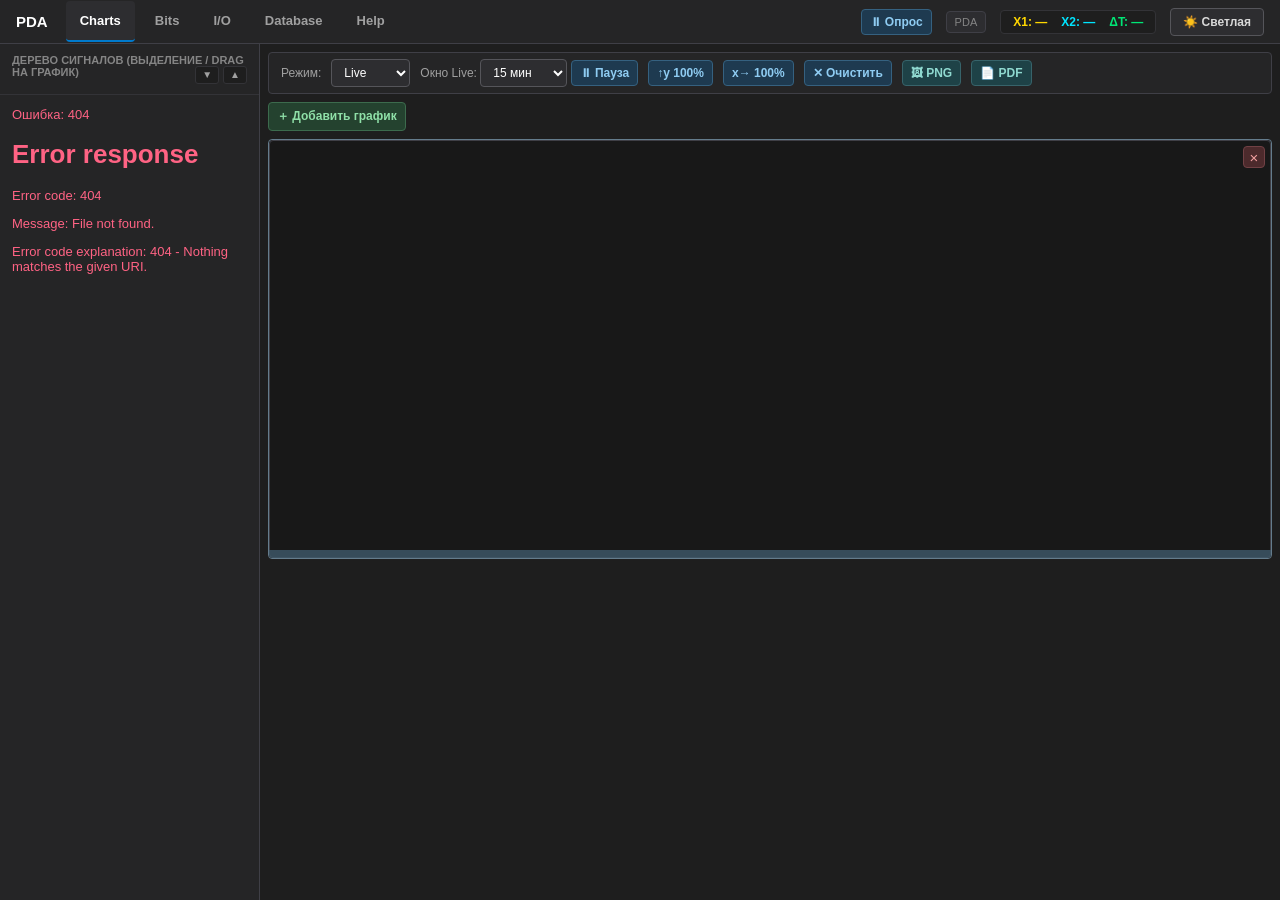
==== web/index.html @ 10e3b553 "Release v1.1.6" ====
<!DOCTYPE html>
<html lang="ru">
<head>
    <meta charset="UTF-8">
    <meta name="viewport" content="width=device-width, initial-scale=1.0">
    <title>PDA</title>
    <!-- uPlot лежит рядом с фронтендом, а не на unpkg: desktop-оболочка
         (WebView2 / WKWebView) работает на объектах без доступа в сеть,
         и тогда window.uPlot не появляется вовсе. -->
    <link rel="stylesheet" href="vendor/uplot.min.css">
    <script src="vendor/uplot.iife.min.js"></script>
    <link rel="stylesheet" href="app.css">
</head>
<body>
    <header>
        <div class="nav-left">
            <div class="logo">PDA</div>
            <button id="btn-tab-charts" class="tab-btn active" onclick="switchTab('charts')">Charts</button>
            <button id="btn-tab-bits" class="tab-btn" onclick="switchTab('bits')">Bits</button>
            <button id="btn-tab-io" class="tab-btn" onclick="switchTab('io')">I/O</button>
            <button id="btn-tab-db" class="tab-btn" onclick="switchTab('db')">Database</button>
            <button id="btn-tab-help" class="tab-btn" onclick="switchTab('help')">Help</button>
        </div>
        <div class="nav-right">
            <button id="btn-view-only" class="btn-action" onclick="toggleViewOnly()" title="Остановить опрос всех модулей и работать только на просмотр истории">⏸ Опрос</button>
            <div class="app-badge" id="app-badge">PDA</div>
            <div class="cursor-info">
                <span class="c-x1" id="lbl-x1">X1: —</span>
                <span class="c-x2" id="lbl-x2">X2: —</span>
                <span class="c-dt" id="lbl-dt">ΔT: —</span>
            </div>
            <button id="btn-theme" class="theme-btn" onclick="toggleTheme()">🌙 Тёмная</button>
        </div>
    </header>

    <div class="content">
        <!-- 1. ВКЛАДКА CHARTS -->
        <div id="page-charts" class="tab-page active">
            <div class="sidebar">
                <div class="sidebar-title">Дерево сигналов (выделение / drag на график)
                    <span class="title-btns">
                        <button class="title-btn" title="Развернуть все группы" onclick="treeFoldAll('sidebar-tags', false)">▼</button>
                        <button class="title-btn" title="Свернуть все группы" onclick="treeFoldAll('sidebar-tags', true)">▲</button>
                    </span>
                </div>
                <ul class="tag-list tree-list" id="sidebar-tags">
                    <li style="padding: 12px; color: var(--text-faint);">Загрузка тегов...</li>
                </ul>
            </div>
            <div class="chart-area">
                <div class="controls-bar">
                    <label>Режим:</label>
                    <select id="charts-mode" onchange="onModeChange('charts')">
                        <option value="Live">Live</option>
                        <option value="Archive">Archive</option>
                    </select>

                    <span id="charts-live-panel">
                        <label>Окно Live:</label>
                        <select id="charts-span" onchange="reloadCharts(true)">
                            <option value="5 мин">5 мин</option>
                            <option value="15 мин" selected>15 мин</option>
                            <option value="1 час">1 час</option>
                            <option value="4 часа">4 часа</option>
                            <option value="12 часов">12 часов</option>
                            <option value="24 часа">24 часа</option>
                            <option value="72 часа">72 часа</option>
                        </select>
                        <button id="btn-pause-charts" class="btn-action" onclick="togglePause('charts')">⏸ Пауза</button>
                    </span>

                    <span id="charts-arch-panel" style="display: none;">
                        <label>Начало:</label>
                        <input type="datetime-local" id="charts-arch-start" onchange="userSetArchStart.add('charts'); clearArchWindow();">
                        <label>Длительность:</label>
                        <select id="charts-arch-dur" onchange="clearArchWindow(); reloadCharts(true)">
                            <option value="5 мин">5 мин</option>
                            <option value="15 мин">15 мин</option>
                            <option value="1 час">1 час</option>
                            <option value="4 часа">4 часа</option>
                            <option value="12 часов">12 часов</option>
                            <option value="24 часа" selected>24 часа</option>
                            <option value="72 часа">72 часа</option>
                        </select>
                        <button class="btn-action" onclick="shiftArchive('charts', -1)">◀</button>
                        <button class="btn-action" onclick="shiftArchive('charts', 1)">▶</button>
                        <button class="btn-load" onclick="reloadCharts(true)">📥 Загрузить архив</button>
                        <span class="arch-hint" id="charts-last-data" title="Метка самой свежей записи в базе — позже этого времени данных нет"></span>
                    </span>

                     <!--<button class="btn-action" onclick="resetZoom(getActiveWindow()?.chart)">🔍 100%</button>
                    Отдельные автомасштабы, как кнопки «A» у pyqtgraph:
                         ↑y — вписать кривые в текущее окно по времени,
                         x→ — вернуть весь загруженный интервал. -->
                    <button class="btn-action" onclick="autoScaleY()" title="Автомасштаб по значению (Y) для текущего окна по времени">↑y 100%</button>
                    <button class="btn-action" onclick="autoScaleX()" title="Автомасштаб по времени (X) — весь загруженный интервал">x→ 100%</button>
                    <button class="btn-action" onclick="clearCharts()">✕ Очистить</button>

                    <button class="btn-teal" onclick="exportActiveChartPng()" title="Сохранить активное окно графика как PNG">🖼 PNG</button>
                    <button class="btn-teal" onclick="exportAllChartsPdf()" title="Сохранить все графики с легендами в PDF">📄 PDF</button>
                </div>
                <!-- Мини-обзор текущего архивного окна (прореженного сервером)
                     с подсветкой интервалов без данных. Показывается в режиме
                     Archive над окнами графиков. -->
                <div class="arch-overview" id="charts-arch-overview" style="display:none;">
                    <div class="arch-overview-head">
                        <span id="charts-arch-overview-title">Обзор окна (прорежено). Выделите мышью область и нажмите «⤓ Выбранное».</span>
                        <button class="btn-action" onclick="applyArchOverviewSelection()" title="Начало окна загрузки = левая граница выделения">⤓ Выбранное</button>
                    </div>
                    <div class="arch-overview-note" id="charts-arch-overview-note"></div>
                    <div class="chart-box" id="uplot-arch-overview"></div>
                </div>
                <div class="windows-toolbar">
                    <button class="btn-add" onclick="addChartWindow()">＋ Добавить график</button>
                    <span id="charts-status" class="charts-status"></span>
                </div>
                <div class="chart-windows" id="chart-windows"></div>
            </div>
        </div>

        <!-- 2. ВКЛАДКА BITS -->
        <div id="page-bits" class="tab-page">
            <div class="sidebar">
                <div class="sidebar-title">Дерево сигналов (8-16 бит)
                    <span class="title-btns">
                        <button class="title-btn" title="Развернуть все группы" onclick="treeFoldAll('bits-tree', false)">▼</button>
                        <button class="title-btn" title="Свернуть все группы" onclick="treeFoldAll('bits-tree', true)">▲</button>
                    </span>
                </div>
                <ul class="tag-list tree-list" id="bits-tree">
                    <li class="tree-empty">Загрузка тегов...</li>
                </ul>
            </div>
            <div class="bits-right">
            <div class="controls-bar">
                <span id="bits-current" style="font-weight:bold; color: var(--text-strong);">Регистр: —</span>
                <label>Режим:</label>
                <select id="bits-mode" onchange="onModeChange('bits')">
                    <option value="Live">Live</option>
                    <option value="Archive">Archive</option>
                </select>
                <span id="bits-live-panel">
                    <label>Окно Live:</label>
                    <select id="bits-span" onchange="reloadBits(true)">
                        <option value="5 мин">5 мин</option>
                        <option value="15 мин" selected>15 мин</option>
                        <option value="1 час">1 час</option>
                        <option value="4 часа">4 часа</option>
                        <option value="12 часов">12 часов</option>
                        <option value="24 часа">24 часа</option>
                        <option value="72 часа">72 часа</option>
                    </select>
                    <button id="btn-pause-bits" class="btn-action" onclick="togglePause('bits')">⏸ Пауза</button>
                </span>
                <span id="bits-arch-panel" style="display: none;">
                    <label>Начало:</label>
                    <input type="datetime-local" id="bits-arch-start" onchange="userSetArchStart.add('bits')">
                    <label>Длительность:</label>
                    <select id="bits-arch-dur" onchange="reloadBits(true)">
                        <option value="5 мин">5 мин</option>
                        <option value="15 мин">15 мин</option>
                        <option value="1 час">1 час</option>
                        <option value="4 часа">4 часа</option>
                        <option value="12 часов">12 часов</option>
                        <option value="24 часа" selected>24 часа</option>
                        <option value="72 часа">72 часа</option>
                    </select>
                    <button class="btn-action" onclick="shiftArchive('bits', -1)">◀</button>
                    <button class="btn-action" onclick="shiftArchive('bits', 1)">▶</button>
                    <button class="btn-load" onclick="reloadBits(true)">📥 Загрузить архив</button>
                    <span class="arch-hint" id="bits-last-data" title="Метка самой свежей записи в базе — позже этого времени данных нет"></span>
                </span>
                <button id="btn-swap-bits" class="btn-action" onclick="toggleBitsSwap()" title="Порядок байт в 16-битном слове: Hi-Lo (старший байт первым, как отдаёт Siemens) / Lo-Hi (байты меняются местами)">↕ Hi-Lo</button>
                <!--<button class="btn-action" onclick="resetZoom(bitsChart)">🔍 100%</button>
                 Шкала Y на Bits фиксирована (дорожки бит), поэтому автомат
                     нужен только по времени. -->
                <button class="btn-action" onclick="autoScaleXBits()" title="Автомасштаб по времени (X) — весь загруженный интервал">x→ 100%</button>

            </div>
            <div class="chart-box" id="uplot-bits"></div>
            </div>
        </div>

        <!-- 3. ВКЛАДКА I/O -->
        <div id="page-io" class="tab-page">
            <div class="io-left">
                <div class="io-left-head">
                    <span class="sidebar-title" style="border:none;padding:6px 0;">Дерево I/O</span>
                    <button class="mini-btn" onclick="ioRefreshAll()" title="Обновить">⟳</button>
                </div>
                <div id="io-tree" class="io-tree"></div>
                <div class="io-btns">
                    <button class="btn-add" onclick="ioAddConn()" title="Создать новый модуль (подключение)">➕ Модуль</button>
                    <button class="btn-action" onclick="ioRestartConn()" title="Перезапустить драйвер выбранного модуля">⟳ Перезапустить</button>
                    <button class="btn-violet" onclick="ioEditConn()">✏ Модуль</button>
                    <button class="btn-del" onclick="ioDelConn()">✕ Модуль</button>
                </div>
                <div class="io-btns">
                    <button class="btn-add" onclick="ioAddGroup()">➕ Группа</button>
                    <button class="btn-edit" onclick="ioRenameGroup()">✏ Группа</button>
                    <button class="btn-del" onclick="ioDelGroup()">✕ Группа</button>
                </div>
                <div class="io-btns">
                    <button class="btn-teal" onclick="ioExportTree()">📦 Экспорт дерева</button>
                    <button class="btn-violet" onclick="document.getElementById('io-import-file').click()">📥 Импорт</button>
                    <input type="file" id="io-import-file" accept=".json" style="display:none" onchange="ioImportTree(this.files[0])">
                </div>
                <div id="io-status" class="io-status"></div>
            </div>
            <div class="io-right">
                <div class="io-right-head">
                    <span id="io-conn-title" class="io-conn-title">Переменные</span>
                    <div class="io-right-actions">
                        <button class="btn-action" onclick="ioAddTag()">➕ Переменная</button>
                        <button class="btn-violet" onclick="ioEditTag()">✏ Изменить</button>
                        <button class="btn-add" onclick="ioCopyTag()" title="Дублировать выбранную переменную со сдвигом имени и адреса">⎘ Копировать</button>
                        <button class="btn-del" onclick="ioDelTags()">✕ Удалить</button>
                        <button class="btn-teal" onclick="ioExportCsv()">📤 CSV</button>
                        <button class="btn-violet" onclick="document.getElementById('io-csv-file').click()">📥 CSV</button>
                        <input type="file" id="io-csv-file" accept=".csv" style="display:none" onchange="ioImportCsv(this.files[0])">
                    </div>
                </div>
                <div class="io-filter">
                    <input type="text" id="io-search" placeholder="Поиск по имени / адресу / группе / типу…" oninput="ioRenderTags()" readonly onfocus="this.removeAttribute('readonly')" value="">
                    <select id="io-filter-mode" onchange="ioRenderTags()">
                        <option value="all">Все переменные</option>
                        <option value="changed">Изменившиеся</option>
                        <option value="fav">Избранные</option>
                    </select>
                    <span id="io-tag-count" class="io-tag-count"></span>
                </div>
                <div class="io-table-wrap">
                    <table class="io-table" id="io-tag-table"></table>
                </div>
            </div>
        </div>

        <!-- 4. ВКЛАДКА DATABASE -->
        <div id="page-db" class="tab-page">
            <div class="db-wrap">
                <h2>Настройки базы данных и архивации (Data Storage)</h2>
                <div class="db-card">
                    <div class="db-row"><label>Движок СУБД (Storage Engine):</label>
                        <select id="db-engine" onchange="dbOnEngineChanged()">
                            <option value="postgres">PostgreSQL / TimescaleDB (Сетевая)</option>
                            <option value="mariadb">MariaDB / MySQL InnoDB (Сетевая)</option>
                            <option value="sqlite">LocalDB - SQLite (Локальный файл)</option>
                        </select>
                    </div>
                    <div class="db-row db-net"><label>Хост / IP сервера:</label><input type="text" id="db-host" value="localhost"></div>
                    <div class="db-row db-net"><label>TCP Порт:</label><input type="number" id="db-port" value="5432" min="1" max="65535"></div>
                    <div class="db-row db-net"><label>Имя базы данных:</label><input type="text" id="db-name" value="pda_data"></div>
                    <div class="db-row db-net"><label>Пользователь:</label><input type="text" id="db-user" value="postgres"></div>
                    <div class="db-row db-net"><label>Пароль:</label><input type="password" id="db-pass" value=""></div>
                    <div class="db-row db-sqlite"><label>Файл базы данных:</label>
                        <div class="db-sqlite-box"><input type="text" id="db-sqlite-path" value="data/pda_local.db"></div>
                    </div>
                    <div class="db-row"><label>Глубина хранения (сутки):</label>
                        <div class="db-retention"><input type="number" id="db-retention" value="30" min="0" step="1">
                        <button class="btn-action" onclick="dbApplyRetention()">Применить</button></div>
                    </div>
                </div>
                <div class="db-btns">
                    <button class="btn-action" onclick="dbTest()">🔌 Проверить подключение</button>
                    <button class="btn-violet" id="db-btn-create" onclick="dbCreate()">＋ Создать базу</button>
                    <button class="btn-add" onclick="dbSwitch()">💾 Применить и переключить</button>
                </div>
                <div id="db-status-line" class="db-status-line">Статус: готов к подключению</div>
                <div class="db-card db-status-panel" id="db-panel">
                    <div id="db-p-db"></div>
                    <div id="db-p-modules"></div>
                    <div id="db-p-journal"></div>
                    <div id="db-p-errors"></div>
                    <div id="db-p-updated" class="db-updated"></div>
                </div>
            </div>
        </div>

        <!-- 5. ВКЛАДКА HELP -->
        <div id="page-help" class="tab-page">
            <div class="help-wrap" id="help-body"></div>
        </div>
    </div>

    <!-- Модальные диалоги (общая подложка) -->
    <div id="modal-overlay" class="modal-overlay" style="display:none;">
        <div id="modal-box" class="modal-box"></div>
    </div>
    <!-- Сообщения (alertBox) — отдельная подложка: иначе окно «Готово»/«Ошибка»
         затирало бы форму, открытую под ним (modal-box общий, innerHTML один). -->
    <div id="modal-alert" class="modal-overlay" style="display:none;">
        <div class="modal-box modal-box-narrow" id="alert-box"></div>
    </div>
    <div id="modal-confirm" class="modal-overlay" style="display:none;">
        <div class="modal-box modal-box-narrow">
            <div id="confirm-text" class="confirm-text"></div>
            <div class="confirm-btns">
                <button id="confirm-yes" class="btn-action">Да</button>
                <button id="confirm-no" class="btn-del">Нет</button>
                <button id="confirm-cancel" class="btn-plain">Отмена</button>
            </div>
        </div>
    </div>

    <script src="app.js"></script>
    <script src="io.js"></script>
    <script src="db.js"></script>
    <script src="help.js"></script>
</body>
</html>
---- web/vendor/uplot.min.css ----
.uplot, .uplot *, .uplot *::before, .uplot *::after {box-sizing: border-box;}.uplot {font-family: system-ui, -apple-system, "Segoe UI", Roboto, "Helvetica Neue", Arial, "Noto Sans", sans-serif, "Apple Color Emoji", "Segoe UI Emoji", "Segoe UI Symbol", "Noto Color Emoji";line-height: 1.5;width: min-content;}.u-title {text-align: center;font-size: 18px;font-weight: bold;}.u-wrap {position: relative;user-select: none;}.u-over, .u-under {position: absolute;}.u-under {overflow: hidden;}.uplot canvas {display: block;position: relative;width: 100%;height: 100%;}.u-axis {position: absolute;}.u-legend {font-size: 14px;margin: auto;text-align: center;}.u-inline {display: block;}.u-inline * {display: inline-block;}.u-inline tr {margin-right: 16px;}.u-legend th {font-weight: 600;}.u-legend th > * {vertical-align: middle;display: inline-block;}.u-legend .u-marker {width: 1em;height: 1em;margin-right: 4px;background-clip: padding-box !important;}.u-inline.u-live th::after {content: ":";vertical-align: middle;}.u-inline:not(.u-live) .u-value {display: none;}.u-series > * {padding: 4px;}.u-series th {cursor: pointer;}.u-legend .u-off > * {opacity: 0.3;}.u-select {background: rgba(0,0,0,0.07);position: absolute;pointer-events: none;}.u-cursor-x, .u-cursor-y {position: absolute;left: 0;top: 0;pointer-events: none;will-change: transform;}.u-hz .u-cursor-x, .u-vt .u-cursor-y {height: 100%;border-right: 1px dashed #607D8B;}.u-hz .u-cursor-y, .u-vt .u-cursor-x {width: 100%;border-bottom: 1px dashed #607D8B;}.u-cursor-pt {position: absolute;top: 0;left: 0;border-radius: 50%;border: 0 solid;pointer-events: none;will-change: transform;/*this has to be !important since we set inline "background" shorthand */background-clip: padding-box !important;}.u-axis.u-off, .u-select.u-off, .u-cursor-x.u-off, .u-cursor-y.u-off, .u-cursor-pt.u-off {display: none;}
---- web/app.css ----
/* Токены темы: dark по умолчанию, light переопределяется на body.light.
   Кнопки-«чипсы»: приглушённый фон + тонкая рамка того же тона + цветной текст. */
:root {
    --bg: #1E1E1E; --panel: #252526; --input: #2D2D30; --hover: #3E3E42;
    --border: #3F3F46; --border-mut: #333337; --border-input: #55555A;
    --text: #D8D8D8; --text-strong: #FFFFFF; --text-dim: #A0A0A0; --text-faint: #858585;
    --plot-bg: #181818; --axis: #858585; --grid: #333337;
    --x1: #FFD700; --x2: #00E5FF; --dt: #00E676;
    --accent: #007ACC;
    --legend-bg: rgba(28, 28, 28, 0.70); --legend-border: rgba(130, 130, 130, 0.30);
    --chip-x: #C8C8C8;
    --active-window-border: #647C8C;
    --ok: #00E676; --error: #FF6384; --warn: #FFCE56; --hint: #A0A0A0;
    --selection: #094771; --scroll: #424242;
    --handle: #3F596B; --favorite-bg: #5A3F596B;
    /* theme.py DARK */
    --btn-add: #24422F; --btn-add-border: #3C6B4D; --btn-add-text: #8FE0A8; --btn-add-hover: #2E563B;
    --btn-action: #1E3A50; --btn-action-border: #356180; --btn-action-text: #8FCCF2;
    --btn-action-hover: #2A4C66; --btn-action-pressed: #16303F; --btn-action-border-hover: #4A769A;
    --btn-violet: #35404C; --btn-violet-border: #4E5C6C; --btn-violet-text: #BAC7D3; --btn-violet-hover: #414E5C;
    --btn-danger: #4C2A2C; --btn-danger-border: #714145; --btn-danger-text: #F2A0A0; --btn-danger-hover: #5C3437;
    --btn-teal: #1E4247; --btn-teal-border: #37636A; --btn-teal-text: #8FD9D0; --btn-teal-hover: #275358;
}
body.light {
    --bg: #F3F3F3; --panel: #EAEAEA; --input: #FFFFFF; --hover: #DADEE4;
    --border: #D0D3D8; --border-mut: #E0E3E7; --border-input: #B9BCC2;
    --text: #3A3A3A; --text-strong: #1F1F1F; --text-dim: #5C5C5C; --text-faint: #8A8F98;
    --plot-bg: #FFFFFF; --axis: #9AA0A6; --grid: #E0E3E7;
    --x1: #8A6D00; --x2: #0077A0; --dt: #1B7F3B;
    --accent: #0063B1;
    --legend-bg: rgba(255, 255, 255, 0.85); --legend-border: rgba(154, 160, 166, 0.55);
    --chip-x: #5A5A5A;
    --active-window-border: #0078D4;
    --ok: #1B7F3B; --error: #C0392B; --warn: #B7791F; --hint: #5C5C5C;
    --selection: #CCE4F7; --scroll: #C8C8C8;
    --handle: #AFC4D6; --favorite-bg: #280078D4;
    /* theme.py LIGHT */
    --btn-add: #E3F5E9; --btn-add-border: #BFE3CB; --btn-add-text: #1E7E34; --btn-add-hover: #D2EFDC;
    --btn-action: #E1F0FB; --btn-action-border: #C2DEF4; --btn-action-text: #0B5FA5;
    --btn-action-hover: #CFE7F8; --btn-action-pressed: #B5D9F2; --btn-action-border-hover: #9CC8E8;
    --btn-violet: #ECEEF1; --btn-violet-border: #D5D9DF; --btn-violet-text: #3F4C5A; --btn-violet-hover: #DFE3E8;
    --btn-danger: #FCE7E6; --btn-danger-border: #F3C6C3; --btn-danger-text: #B03A32; --btn-danger-hover: #F8D7D5;
    --btn-teal: #E0F2F1; --btn-teal-border: #BFE0DD; --btn-teal-text: #0E6F66; --btn-teal-hover: #CFEAE7;
}
* { box-sizing: border-box; }
body {
    margin: 0; padding: 0; background-color: var(--bg); color: var(--text);
    font-family: -apple-system, BlinkMacSystemFont, "Segoe UI", Roboto, sans-serif;
    height: 100vh; display: flex; flex-direction: column; overflow: hidden; font-size: 13px;
}
::-webkit-scrollbar { width: 10px; height: 10px; }
::-webkit-scrollbar-track { background: var(--bg); }
::-webkit-scrollbar-thumb { background: var(--scroll); border-radius: 5px; }

header { background: var(--panel); border-bottom: 1px solid var(--border); display: flex; align-items: center; padding: 0 16px; height: 44px; justify-content: space-between; }
.nav-left { display: flex; align-items: center; gap: 6px; }
.nav-right { display: flex; align-items: center; gap: 14px; }
.logo { font-weight: bold; font-size: 15px; color: var(--text-strong); margin-right: 12px; }
.app-badge { font-size: 11px; color: var(--text-faint); background: var(--input); border: 1px solid var(--border); border-radius: 4px; padding: 4px 8px; }
.tab-btn { background: none; border: none; color: var(--text-dim); font-size: 13px; font-weight: bold; padding: 12px 14px; cursor: pointer; border-bottom: 2px solid transparent; }
.tab-btn:hover { color: var(--text); }
.tab-btn.active { color: var(--text-strong); border-bottom: 2px solid var(--accent); background: var(--input); }
.theme-btn { background: var(--input); border: 1px solid var(--border-input); color: var(--text); font-size: 12px; font-weight: bold; padding: 6px 12px; border-radius: 4px; cursor: pointer; }
.theme-btn:hover { background: var(--hover); border-color: var(--accent); }
.cursor-info { display: flex; align-items: center; gap: 14px; background: var(--bg); padding: 4px 12px; border-radius: 4px; border: 1px solid var(--border-mut); font-size: 12px; font-weight: bold; }
.c-x1 { color: var(--x1); } .c-x2 { color: var(--x2); } .c-dt { color: var(--dt); }

.content { flex: 1; position: relative; overflow: hidden; }
.tab-page { display: none !important; width: 100%; height: 100%; position: absolute; top: 0; left: 0; }
.tab-page.active { display: flex !important; }

select, input[type="text"], input[type="number"], input[type="password"], input[type="datetime-local"], textarea, button {
    background: var(--input); border: 1px solid var(--border-input); color: var(--text-strong);
    padding: 5px 8px; border-radius: 4px; font-size: 12px; font-family: inherit;
}
select, button { cursor: pointer; }
input[type="text"], input[type="number"], input[type="password"], input[type="datetime-local"], textarea { cursor: text; }
input:focus, select:focus, textarea:focus { outline: 1px solid var(--accent); }
button:hover { background: var(--hover); border-color: var(--accent); }
button[disabled] { opacity: .5; cursor: default; }
/* Цветные кнопки-чипсы: фон/рамка одного тона, цветной текст (как btn_qss в theme.py) */
.btn-load, .btn-action {
    background: var(--btn-action); color: var(--btn-action-text); border: 1px solid var(--btn-action-border); font-weight: bold;
}
.btn-load:hover, .btn-action:hover { background: var(--btn-action-hover); border-color: var(--btn-action-border-hover); }
.btn-load:active, .btn-action:active { background: var(--btn-action-pressed); }
.btn-add { background: var(--btn-add); color: var(--btn-add-text); border: 1px solid var(--btn-add-border); font-weight: bold; }
.btn-add:hover { background: var(--btn-add-hover); border-color: var(--btn-add-border); }
.btn-violet { background: var(--btn-violet); color: var(--btn-violet-text); border: 1px solid var(--btn-violet-border); font-weight: bold; }
.btn-violet:hover { background: var(--btn-violet-hover); border-color: var(--btn-violet-border); }
.btn-edit { background: var(--btn-violet); color: var(--btn-violet-text); border: 1px solid var(--btn-violet-border); font-weight: bold; }
.btn-edit:hover { background: var(--btn-violet-hover); border-color: var(--btn-violet-border); }
.btn-teal { background: var(--btn-teal); color: var(--btn-teal-text); border: 1px solid var(--btn-teal-border); font-weight: bold; }
.btn-teal:hover { background: var(--btn-teal-hover); border-color: var(--btn-teal-border); }
.btn-del { background: var(--btn-danger); color: var(--btn-danger-text); border: 1px solid var(--btn-danger-border); font-weight: bold; }
.btn-del:hover { background: var(--btn-danger-hover); border-color: var(--btn-danger-border); }
.mini-btn { padding: 3px 8px; font-size: 13px; }

/* ===== CHARTS ===== */
#page-charts { flex-direction: row; }
.sidebar { width: 260px; background: var(--panel); border-right: 1px solid var(--border); display: flex; flex-direction: column; }
.sidebar-title { padding: 10px 12px; font-size: 11px; font-weight: bold; color: var(--text-faint); border-bottom: 1px solid var(--border-mut); text-transform: uppercase; }
.tag-list { flex: 1; overflow-y: auto; list-style: none; margin: 0; padding: 0; }
.chart-area { flex: 1; display: flex; flex-direction: column; padding: 8px; gap: 8px; overflow: hidden; min-width: 0; }
.controls-bar { display: flex; align-items: center; gap: 10px; background: var(--panel); padding: 6px 12px; border-radius: 4px; border: 1px solid var(--border); font-size: 12px; flex-wrap: wrap; }
.controls-bar label { color: var(--text-dim); }
.windows-toolbar { display: flex; align-items: center; gap: 8px; }
.chart-windows { flex: 1; min-height: 0; overflow-y: auto; display: flex; flex-direction: column; gap: 8px; }
.chart-window { min-height: 260px; height: 420px; flex: 0 0 auto; position: relative; background: var(--plot-bg); border: 1px solid var(--border); border-radius: 4px; overflow: hidden; }
.chart-window.active { border-color: var(--active-window-border); }
.chart-window.drop-target { border-color: var(--accent); }
.chart-window.resizing { user-select: none; }
/* Ручка ресайза окна графика за нижний край (аналог resize_handle из chart_widget.py) */
.resize-handle { position: absolute; z-index: 12; left: 0; right: 0; bottom: 0; height: 8px; background: var(--handle); cursor: ns-resize; border-radius: 0 0 3px 3px; opacity: .8; }
.resize-handle:hover { opacity: 1; }
.window-close { position: absolute; z-index: 10; top: 6px; right: 6px; width: 22px; height: 22px; padding: 0; background: var(--btn-danger); color: var(--btn-danger-text); border: 1px solid var(--btn-danger-border); font-weight: normal; font-size: 15px; line-height: 1; }
.window-close:hover { background: var(--btn-danger-hover); border-color: var(--btn-danger-border); }
.chart-legend { position: absolute; z-index: 5; top: 12px; left: 12px; display: flex; flex-direction: column; gap: 3px; padding: 5px 8px; background: var(--legend-bg); border: 1px solid var(--legend-border); border-radius: 4px; }
.legend-row { display: flex; align-items: center; gap: 6px; min-height: 18px; }
.legend-line { width: 38px; height: 3px; flex: 0 0 38px; }
.legend-name { font-size: 12px; white-space: nowrap; }
.legend-val { font-size: 12px; font-weight: bold; min-width: 64px; text-align: right; margin-left: auto; }
.legend-del { width: 18px; height: 18px; margin-left: 6px; padding: 0; border: none; background: transparent; color: var(--chip-x); font-size: 14px; line-height: 16px; }
.legend-del:hover { color: var(--text-strong); background: transparent; border: none; }
.chart-box { flex: 1; width: 100%; height: 100%; background: var(--plot-bg); border: 1px solid var(--border); border-radius: 4px; position: relative; overflow: hidden; }

/* ===== Обзор архива (мини-график текущего окна в режиме Archive) ===== */
.arch-hint { font-size: 11px; color: var(--text-faint); white-space: nowrap; margin-left: 4px; }
.arch-hint.st-warn { color: var(--warn, #FF9F40); }
.arch-overview { flex: 0 0 auto; display: flex; flex-direction: column; gap: 4px; }
.arch-overview-head { display: flex; align-items: center; justify-content: space-between; gap: 8px; font-size: 11px; color: var(--text-faint); }
.arch-overview-note { font-size: 11px; color: #ff3b30; min-height: 0; }
.arch-overview-note:empty { display: none; }
.arch-overview .chart-box { flex: none; height: 110px; }

/* ===== BITS ===== */
#page-bits { flex-direction: row; width: 100%; height: 100%; }
.bits-right { flex: 1; display: flex; flex-direction: column; padding: 8px; gap: 8px; min-width: 0; }
.tree-list { flex: 1; overflow-y: auto; margin: 0; padding: 0; list-style: none; font-size: 13px; }
.tree-list ul { list-style: none; margin: 0; padding-left: 14px; }
/* Сворачиваемые узлы дерева сигналов: caret-треугольник + клик по ветке. */
.tree-branch { font-weight: bold; color: var(--text-dim); }
.tree-fold { cursor: pointer; user-select: none; display: flex; align-items: center; gap: 4px;
    border-radius: 3px; padding: 2px 4px; }
.tree-fold:hover { background: var(--hover); color: var(--text-strong); }
.tree-caret { display: inline-block; width: 0; height: 0; flex: 0 0 auto;
    border-left: 5px solid currentColor; border-top: 4px solid transparent; border-bottom: 4px solid transparent; }
.tree-fold.folded .tree-caret { transform: rotate(-90deg); }
.tree-count { color: var(--text-faint); font-weight: normal; font-size: 11px; }
.title-btns { float: right; display: inline-flex; gap: 4px; }
.title-btn { background: var(--bg); color: var(--text-dim); border: 1px solid var(--border-mut);
    border-radius: 3px; font-size: 10px; line-height: 1; padding: 3px 6px; cursor: pointer; }
.title-btn:hover { background: var(--hover); color: var(--text-strong); }
.tree-node { padding: 5px 10px; cursor: pointer; user-select: none; color: var(--text); white-space: nowrap; overflow: hidden; text-overflow: ellipsis; border-radius: 3px; }
.tree-branch { font-weight: bold; color: var(--text-dim); }
.tree-leaf { padding: 2px 4px; border-radius: 3px; }
.tree-leaf:hover { background: var(--hover); color: var(--text-strong); }
.tree-leaf.selected { background: var(--accent); color: #FFF; }
.tree-empty { padding: 12px; color: var(--text-faint); font-size: 12px; }

/* ===== I/O ===== */
#page-io { flex-direction: row; }
.io-left { width: 320px; min-width: 320px; background: var(--panel); border-right: 1px solid var(--border); display: flex; flex-direction: column; padding: 8px; gap: 6px; overflow-y: auto; }
.io-left-head { display: flex; align-items: center; justify-content: space-between; }
.io-tree { flex: 1; min-height: 140px; overflow-y: auto; background: var(--bg); border: 1px solid var(--border-mut); border-radius: 4px; padding: 4px; font-size: 12px; }
.io-conn { padding: 6px 8px; border-radius: 3px; cursor: pointer; display: flex; align-items: center; gap: 6px; }
.io-conn:hover { background: var(--hover); }
.io-conn.selected { background: var(--selection); color: var(--text-strong); }
.io-conn .io-conn-name { flex: 1; overflow: hidden; text-overflow: ellipsis; white-space: nowrap; }
.io-group { padding: 3px 8px 3px 22px; cursor: pointer; display: flex; align-items: center; gap: 6px; }
.io-group:hover { background: var(--hover); }
.io-group.selected { background: var(--selection); color: var(--text-strong); }
/* Подсветка узла дерева во время переноса тегов (drag&drop, как DroppableTreeWidget) */
.io-group.drop-target, .io-conn.drop-target { outline: 2px dashed var(--accent); outline-offset: -2px; }
.io-group .io-gcount { color: var(--text-faint); font-size: 11px; }
.dot { width: 9px; height: 9px; border-radius: 50%; flex: 0 0 9px; background: var(--text-faint); }
.dot.ok { background: var(--ok); } .dot.err { background: var(--error); } .dot.run { background: var(--warn); }
.dot.stopped { background: var(--text-faint); opacity: .45; }
/* Кнопка ⏸/▶ на узле дерева I/O: точечный стоп/старт опроса одного модуля */
.io-toggle {
    font-size: 11px; line-height: 1; padding: 2px 5px; border-radius: 3px;
    border: 1px solid var(--border); background: transparent; color: var(--text-dim);
    cursor: pointer; flex-shrink: 0;
}
.io-toggle:hover { background: var(--hover); color: var(--text-strong); }
.io-btns { display: flex; gap: 6px; }
.io-btns button { flex: 1; padding: 6px 4px; font-size: 11px; }
.io-status { font-size: 11px; color: var(--text-faint); min-height: 16px; word-break: break-word; }
.io-right { flex: 1; display: flex; flex-direction: column; padding: 8px; gap: 8px; min-width: 0; }
.io-right-head { display: flex; align-items: center; gap: 10px; flex-wrap: wrap; }
.io-conn-title { font-weight: bold; font-size: 14px; color: var(--text-strong); }
.io-right-actions { display: flex; gap: 6px; margin-left: auto; flex-wrap: wrap; }
.io-filter { display: flex; align-items: center; gap: 10px; }
.io-filter input { flex: 0 0 320px; }
.io-filter select { flex: 0 0 auto; }
.io-tag-count { color: var(--text-faint); font-size: 12px; }
.io-table-wrap { flex: 1; overflow: auto; border: 1px solid var(--border); border-radius: 4px; background: var(--bg); }
table.io-table { width: 100%; border-collapse: collapse; font-size: 12px; }
.io-table th { background: var(--panel); color: var(--text); font-weight: bold; text-align: left; padding: 6px 8px; border-bottom: 1px solid var(--border); position: sticky; top: 0; cursor: pointer; white-space: nowrap; }
.io-table td { padding: 5px 8px; border-bottom: 1px solid var(--border-mut); white-space: nowrap; }
.io-table tbody tr { cursor: pointer; }
.io-table tbody tr:hover { background: var(--hover); }
.io-table tbody tr.selected { background: var(--selection); }
.io-table tbody tr.changed { box-shadow: inset 3px 0 0 var(--warn); }
.io-table tbody tr.fav { background: var(--favorite-bg); }
.io-table .v-good { color: var(--ok); font-weight: bold; }
.io-table .v-bad { color: var(--error); font-weight: bold; }
.io-drv { font-size: 11px; color: var(--text-dim); }
.io-poll { font-size: 11px; color: var(--text-faint); flex-shrink: 0; min-width: 0; text-overflow: ellipsis; white-space: nowrap; overflow: hidden; max-width: 160px; }
.io-drv .st-err { color: var(--error); }
.io-drv .st-ok { color: var(--ok); }

/* Контекстное меню строки таблицы (избранное, как в QTableView) */
.ctx-menu { position: fixed; z-index: 200; min-width: 200px; background: var(--panel); border: 1px solid var(--border); border-radius: 4px; padding: 4px; box-shadow: 0 6px 22px rgba(0, 0, 0, .45); }
.ctx-menu button { display: block; width: 100%; text-align: left; background: transparent; border: none; color: var(--text); padding: 6px 10px; border-radius: 3px; font-size: 12px; cursor: pointer; }
.ctx-menu button:hover { background: var(--selection); color: var(--text-strong); }

/* ===== DATABASE ===== */
#page-db { flex-direction: column; }
.db-wrap { flex: 1; overflow-y: auto; padding: 16px; max-width: 860px; }
.db-wrap h2 { margin: 0 0 14px; color: var(--text-strong); font-size: 18px; }
.db-card { background: var(--panel); border: 1px solid var(--border); border-radius: 6px; padding: 14px; }
.db-row { display: flex; align-items: center; gap: 12px; margin-bottom: 10px; }
.db-row label { flex: 0 0 260px; color: var(--text); font-weight: bold; }
.db-row input, .db-row select { flex: 1; }
.db-sqlite-box { flex: 1; display: flex; gap: 8px; }
.db-retention { flex: 1; display: flex; gap: 8px; max-width: 220px; }
.db-btns { display: flex; gap: 10px; margin: 14px 0; flex-wrap: wrap; }
.db-status-line { font-size: 13px; font-weight: bold; color: var(--hint); margin-bottom: 10px; }
.db-status-line.ok { color: var(--ok); } .db-status-line.error { color: var(--error); } .db-status-line.warn { color: var(--warn); }
.db-status-panel div { font-size: 12px; margin: 4px 0; color: var(--text-dim); }
.db-status-panel .st-ok { color: var(--ok); } .db-status-panel .st-error { color: var(--error); } .db-status-panel .st-warn { color: var(--warn); }
.db-updated { font-size: 11px; color: var(--text-faint); }
.db-mysql-note { font-size: 12px; color: var(--warn); }

/* ===== HELP ===== */
#page-help { flex-direction: column; }
.help-wrap { flex: 1; overflow-y: auto; padding: 20px 28px; max-width: 900px; }
.help-wrap h1 { color: var(--text-strong); font-size: 22px; } .help-wrap h2 { color: var(--text-strong); font-size: 16px; margin-top: 24px; border-bottom: 1px solid var(--border-mut); padding-bottom: 4px; }
.help-wrap p, .help-wrap li { line-height: 1.55; }
.help-wrap code { background: var(--input); border: 1px solid var(--border-mut); border-radius: 3px; padding: 1px 5px; font-size: 12px; color: var(--x2); }
.help-wrap table { border-collapse: collapse; width: 100%; margin: 10px 0; font-size: 12px; }
.help-wrap th, .help-wrap td { border: 1px solid var(--border); padding: 5px 8px; text-align: left; }
.help-wrap th { background: var(--panel); }
.help-wrap a { color: var(--accent); }

/*詳細は: маркер разворота в одну строку с заголовком секции*/
.help-wrap details { margin: 18px 0; border: none; padding: 0; }
.help-wrap details summary {
    display: flex;
    align-items: center;
    gap: 8px;
    cursor: pointer;
    outline: none;
    padding: 0;
    margin: 0;
}
.help-wrap details summary h2 {
    margin: 0;
    padding: 0;
    border: none;
    font-size: 16px;
    color: var(--text-strong);
    font-weight: 600;
}
.help-wrap details summary::-webkit-details-marker {
    color: var(--x2);
    font-size: 14px;
    flex-shrink: 0;
}

/* ===== MODAL ===== */
.modal-overlay { position: fixed; inset: 0; background: rgba(0, 0, 0, 0.5); display: flex; align-items: flex-start; justify-content: center; z-index: 100; overflow-y: auto; padding: 40px 10px; }
.modal-box { background: var(--bg); border: 1px solid var(--border); border-radius: 6px; padding: 18px; width: 460px; max-width: 96vw; box-shadow: 0 8px 30px rgba(0, 0, 0, .4); }
.modal-box-narrow { width: 380px; }
.modal-box h3 { margin: 0 0 14px; color: var(--text-strong); font-size: 15px; }
.modal-form-row { display: flex; align-items: center; gap: 10px; margin-bottom: 10px; }
.modal-form-row label { flex: 0 0 160px; color: var(--text); }
.modal-form-row input, .modal-form-row select { flex: 1; min-width: 0; }
.modal-addr-box { background: var(--panel); border: 1px solid var(--border-mut); border-radius: 4px; padding: 10px; margin-bottom: 10px; }
.modal-addr-box .addr-title { font-size: 11px; font-weight: bold; color: var(--text-faint); text-transform: uppercase; margin-bottom: 8px; }
.modal-hint { font-size: 11px; min-height: 15px; margin: -4px 0 10px 170px; color: var(--hint); }
.modal-hint.ok { color: var(--ok); } .modal-hint.error { color: var(--error); }
.modal-btns { display: flex; gap: 8px; justify-content: flex-end; margin-top: 6px; }
.confirm-text { color: var(--text); margin-bottom: 16px; line-height: 1.5; white-space: pre-wrap; overflow-wrap: anywhere; }
.confirm-btns { display: flex; gap: 8px; justify-content: flex-end; }
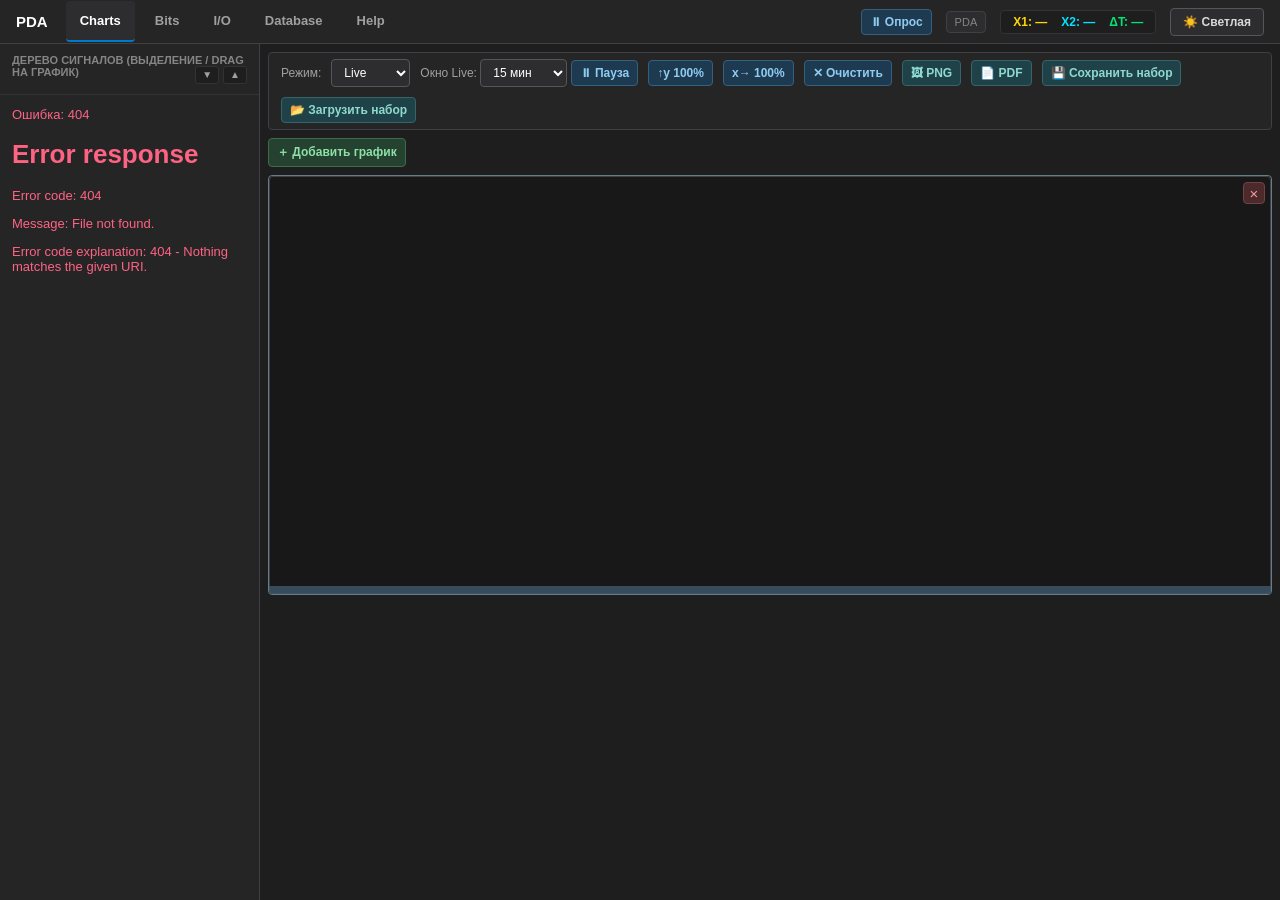
==== commit 22c9adf7: "release: v1.2.1 (виртуалы не рассинхронизируются с операндом + наборы графиков + watchdog) * /api/se" ====
--- a/web/index.html
+++ b/web/index.html
@@ -3,6 +3,23 @@
 <head>
     <meta charset="UTF-8">
     <meta name="viewport" content="width=device-width, initial-scale=1.0">
+    <script>
+    // Тач-устройство с узким экраном — на мобильную мини-версию (m.html).
+    // Обход для ручного выбора: index.html?desktop=1, m.html?desktop=1
+    // (в m.html для этого есть кнопка 🖥️); обратный принудительный переход:
+    // index.html?mobile=1. Выбор запоминается.
+    (function () {
+        try {
+            var q = new URLSearchParams(location.search);
+            if (q.get('desktop')) localStorage.setItem('pda_mode', 'desktop');
+            if (q.get('mobile')) localStorage.setItem('pda_mode', 'mobile');
+            if (localStorage.getItem('pda_mode') === 'desktop') return;
+            var mobile = localStorage.getItem('pda_mode') === 'mobile' ||
+                (matchMedia('(pointer: coarse)').matches && innerWidth < 760);
+            if (mobile) location.replace('m.html');
+        } catch (e) { /* старый браузер — просто десктоп */ }
+    })();
+    </script>
     <title>PDA</title>
     <!-- uPlot лежит рядом с фронтендом, а не на unpkg: desktop-оболочка
          (WebView2 / WKWebView) работает на объектах без доступа в сеть,
@@ -98,6 +115,8 @@
 
                     <button class="btn-teal" onclick="exportActiveChartPng()" title="Сохранить активное окно графика как PNG">🖼 PNG</button>
                     <button class="btn-teal" onclick="exportAllChartsPdf()" title="Сохранить все графики с легендами в PDF">📄 PDF</button>
+                    <button class="btn-teal" onclick="saveChartPresetDialog()" title="Запомнить состав всех окон под именем и вернуть его позже кнопкой «Загрузить набор»">💾 Сохранить набор</button>
+                    <button class="btn-teal" onclick="loadChartPresetDialog()" title="Вернуть сохранённый состав окон и сигналов">📂 Загрузить набор</button>
                 </div>
                 <!-- Мини-обзор текущего архивного окна (прореженного сервером)
                      с подсветкой интервалов без данных. Показывается в режиме
@@ -207,6 +226,7 @@
                 </div>
                 <div id="io-status" class="io-status"></div>
             </div>
+            <div class="io-splitter" id="io-splitter" title="Перетащите для изменения ширины панели"></div>
             <div class="io-right">
                 <div class="io-right-head">
                     <span id="io-conn-title" class="io-conn-title">Переменные</span>
--- a/web/app.css
+++ b/web/app.css
@@ -160,7 +160,9 @@
 
 /* ===== I/O ===== */
 #page-io { flex-direction: row; }
-.io-left { width: 320px; min-width: 320px; background: var(--panel); border-right: 1px solid var(--border); display: flex; flex-direction: column; padding: 8px; gap: 6px; overflow-y: auto; }
+.io-left { width: 320px; min-width: 200px; max-width: 60vw; background: var(--panel); border-right: 1px solid var(--border); display: flex; flex-direction: column; padding: 8px; gap: 6px; overflow-y: auto; }
+.io-splitter { flex: 0 0 5px; cursor: col-resize; background: var(--border); transition: background .15s; }
+.io-splitter:hover, .io-splitter.active { background: var(--accent); }
 .io-left-head { display: flex; align-items: center; justify-content: space-between; }
 .io-tree { flex: 1; min-height: 140px; overflow-y: auto; background: var(--bg); border: 1px solid var(--border-mut); border-radius: 4px; padding: 4px; font-size: 12px; }
 .io-conn { padding: 6px 8px; border-radius: 3px; cursor: pointer; display: flex; align-items: center; gap: 6px; }
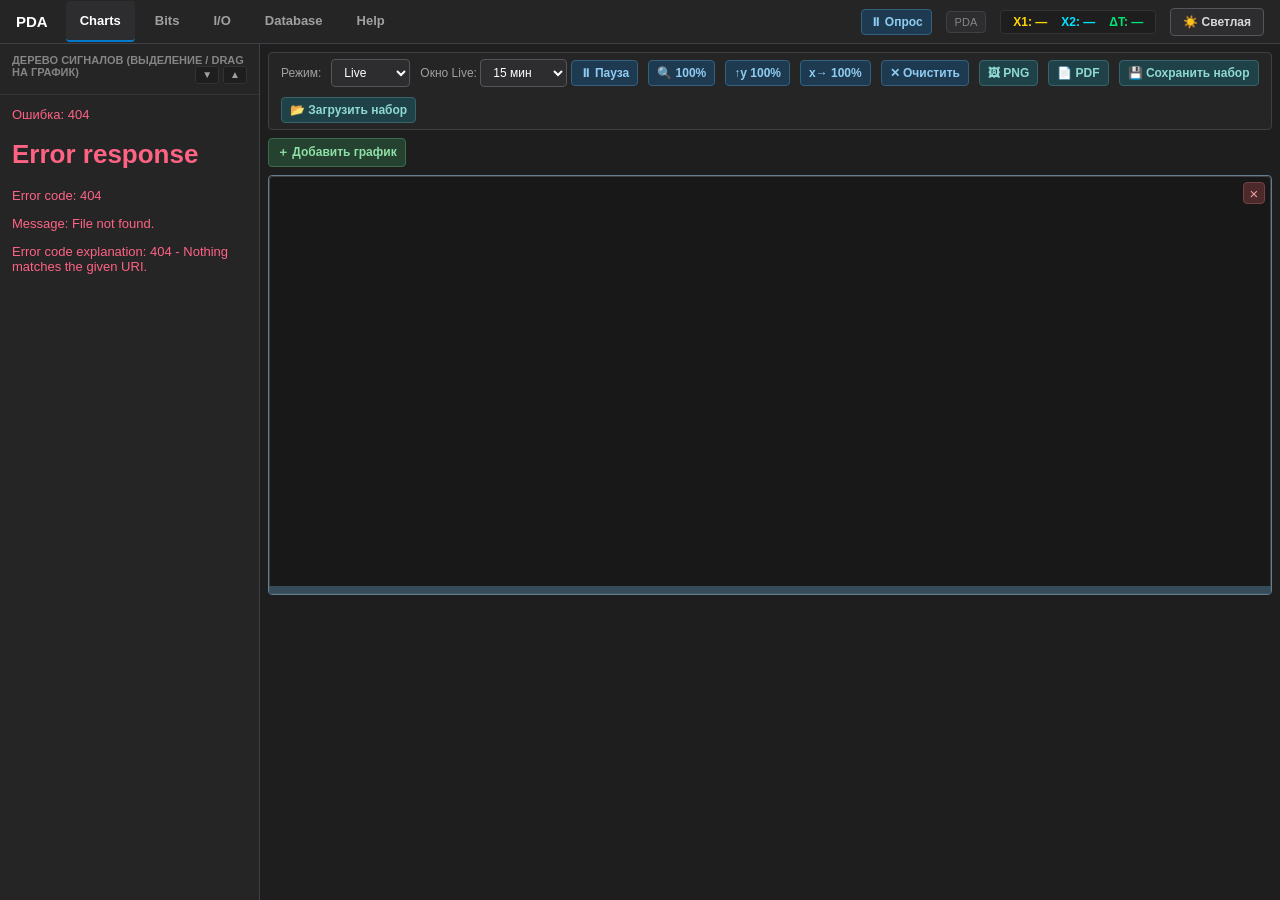
==== commit 89c5d04b: "feat(web): справка AVG как сглаживание, форма виртуальных подключений, сброс зума - help.js: AVG опи" ====
--- a/web/index.html
+++ b/web/index.html
@@ -105,8 +105,8 @@
                         <span class="arch-hint" id="charts-last-data" title="Метка самой свежей записи в базе — позже этого времени данных нет"></span>
                     </span>
 
-                     <!--<button class="btn-action" onclick="resetZoom(getActiveWindow()?.chart)">🔍 100%</button>
-                    Отдельные автомасштабы, как кнопки «A» у pyqtgraph:
+                     <button class="btn-action" onclick="resetZoom(getActiveWindow()?.chart)">🔍 100%</button>
+                    <!-- Отдельные автомасштабы, как кнопки «A» у pyqtgraph:
                          ↑y — вписать кривые в текущее окно по времени,
                          x→ — вернуть весь загруженный интервал. -->
                     <button class="btn-action" onclick="autoScaleY()" title="Автомасштаб по значению (Y) для текущего окна по времени">↑y 100%</button>
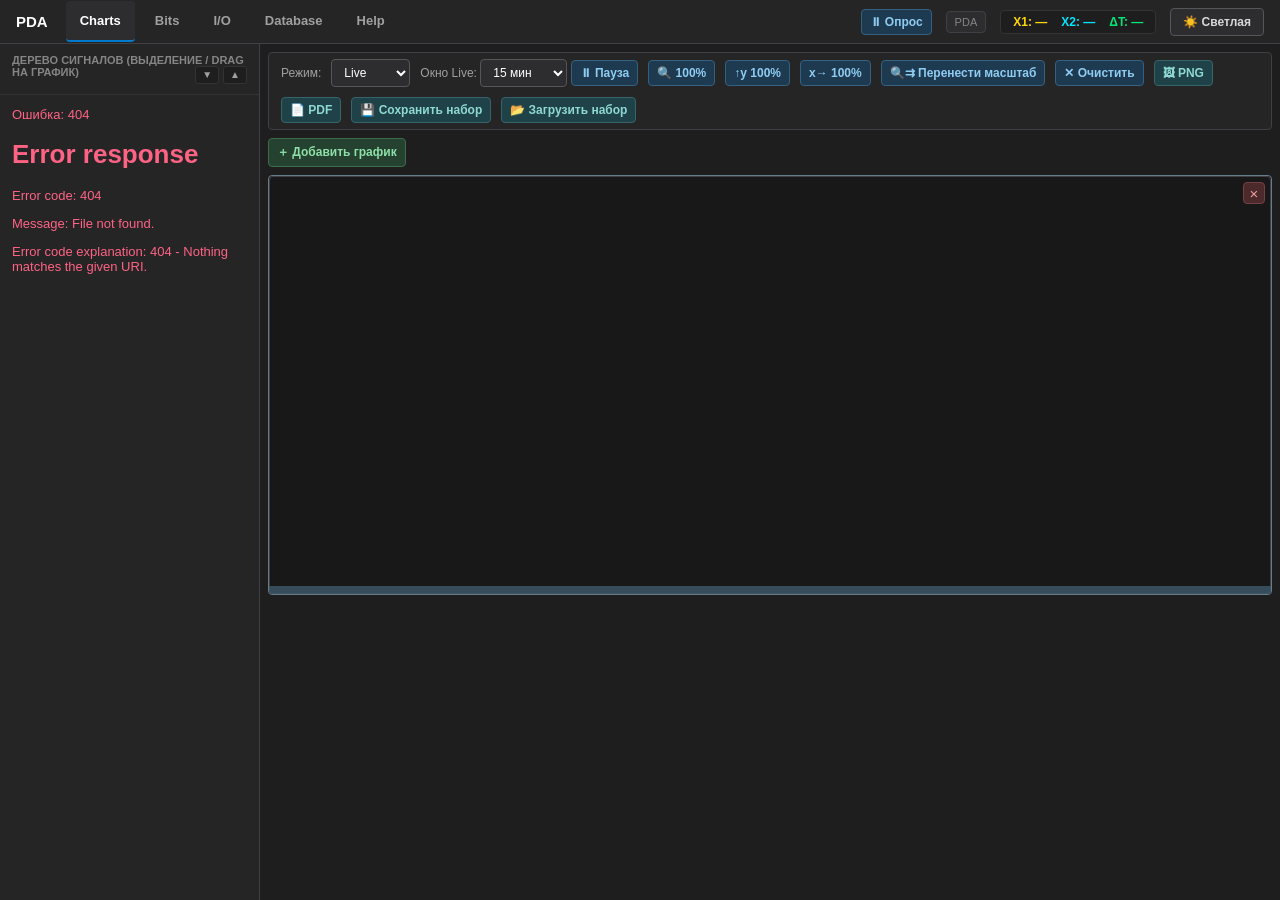
==== commit 6c5a37ae: "feat(charts): кнопка «Перенести масштаб» — копирование временных границ активного окна на все график" ====
--- a/web/index.html
+++ b/web/index.html
@@ -111,6 +111,8 @@
                          x→ — вернуть весь загруженный интервал. -->
                     <button class="btn-action" onclick="autoScaleY()" title="Автомасштаб по значению (Y) для текущего окна по времени">↑y 100%</button>
                     <button class="btn-action" onclick="autoScaleX()" title="Автомасштаб по времени (X) — весь загруженный интервал">x→ 100%</button>
+                    <button class="btn-action" onclick="syncZoomToAll()" title="Временные границы активного графика — всем остальным окнам">🔍⇉ Перенести масштаб</button>
+
                     <button class="btn-action" onclick="clearCharts()">✕ Очистить</button>
 
                     <button class="btn-teal" onclick="exportActiveChartPng()" title="Сохранить активное окно графика как PNG">🖼 PNG</button>
--- a/web/app.css
+++ b/web/app.css
@@ -286,3 +286,4 @@
 .modal-btns { display: flex; gap: 8px; justify-content: flex-end; margin-top: 6px; }
 .confirm-text { color: var(--text); margin-bottom: 16px; line-height: 1.5; white-space: pre-wrap; overflow-wrap: anywhere; }
 .confirm-btns { display: flex; gap: 8px; justify-content: flex-end; }
+
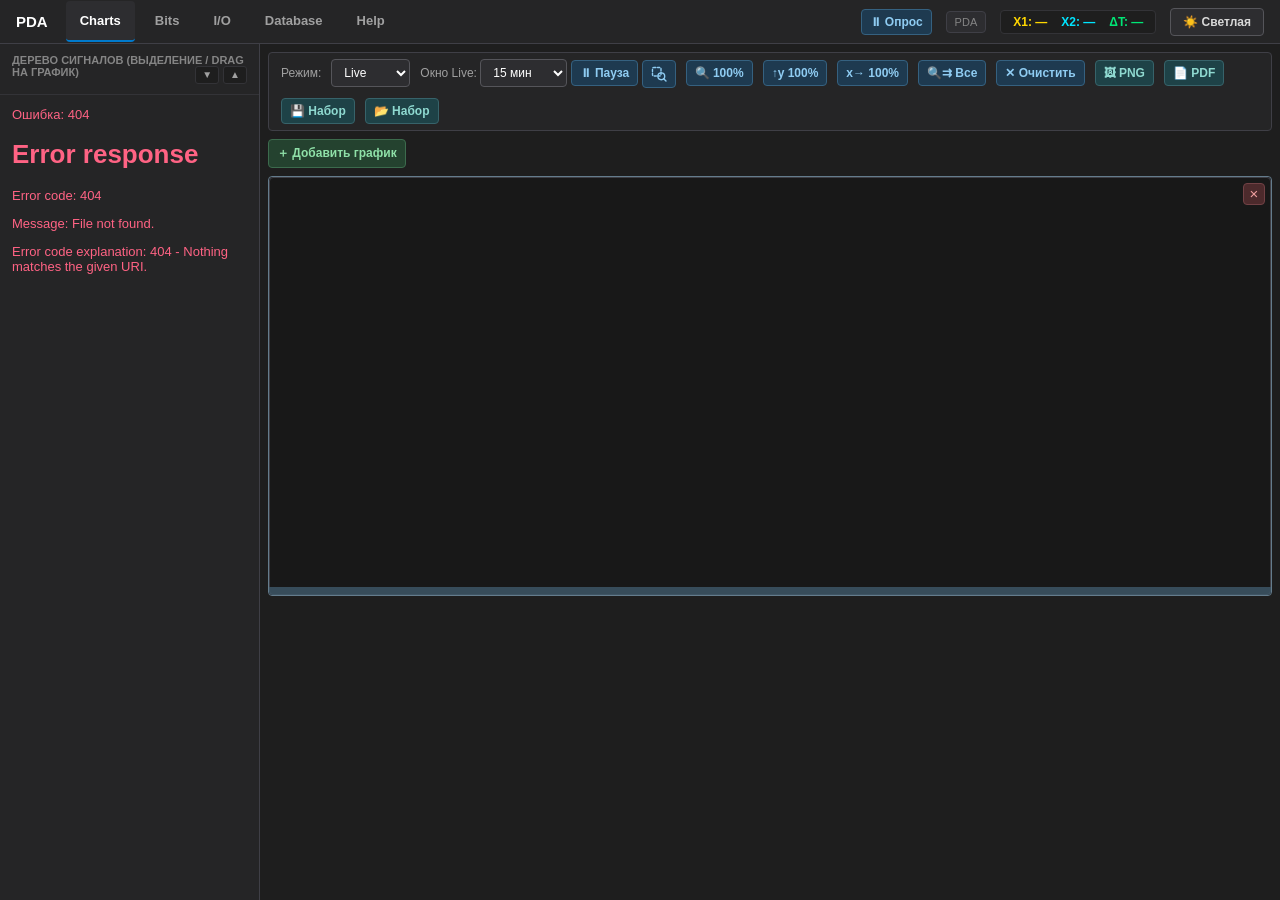
==== commit 213f486e: "feat(charts): save window height in presets + document ЗУМ окна button - charts_preset.rs sanitize()" ====
--- a/web/index.html
+++ b/web/index.html
@@ -84,7 +84,10 @@
                             <option value="72 часа">72 часа</option>
                         </select>
                         <button id="btn-pause-charts" class="btn-action" onclick="togglePause('charts')">⏸ Пауза</button>
+                        <button id="btn-rectzoom-charts" class="btn-action" onclick="toggleRectZoom('charts')" title="ЗУМ окна: пауза + выделение прямоугольником с увеличением по X и Y" aria-label="ЗУМ окна"><svg width="16" height="16" viewBox="0 0 16 16" fill="none" stroke="currentColor" stroke-width="1.4" stroke-linecap="round" style="vertical-align:middle;"><rect x="1.5" y="1.5" width="8.5" height="8.5" rx="1.2" stroke-dasharray="2.2 1.6"/><circle cx="10.3" cy="10.3" r="3.4"/><line x1="12.7" y1="12.7" x2="15" y2="15"/></svg></button>
                     </span>
+
+
 
                     <span id="charts-arch-panel" style="display: none;">
                         <label>Начало:</label>
@@ -111,14 +114,14 @@
                          x→ — вернуть весь загруженный интервал. -->
                     <button class="btn-action" onclick="autoScaleY()" title="Автомасштаб по значению (Y) для текущего окна по времени">↑y 100%</button>
                     <button class="btn-action" onclick="autoScaleX()" title="Автомасштаб по времени (X) — весь загруженный интервал">x→ 100%</button>
-                    <button class="btn-action" onclick="syncZoomToAll()" title="Временные границы активного графика — всем остальным окнам">🔍⇉ Перенести масштаб</button>
+                    <button class="btn-action" onclick="syncZoomToAll()" title="Временные границы активного графика — всем остальным окнам">🔍⇉ Все</button>
 
                     <button class="btn-action" onclick="clearCharts()">✕ Очистить</button>
 
                     <button class="btn-teal" onclick="exportActiveChartPng()" title="Сохранить активное окно графика как PNG">🖼 PNG</button>
                     <button class="btn-teal" onclick="exportAllChartsPdf()" title="Сохранить все графики с легендами в PDF">📄 PDF</button>
-                    <button class="btn-teal" onclick="saveChartPresetDialog()" title="Запомнить состав всех окон под именем и вернуть его позже кнопкой «Загрузить набор»">💾 Сохранить набор</button>
-                    <button class="btn-teal" onclick="loadChartPresetDialog()" title="Вернуть сохранённый состав окон и сигналов">📂 Загрузить набор</button>
+                    <button class="btn-teal" onclick="saveChartPresetDialog()" title="Запомнить состав всех окон под именем и вернуть его позже кнопкой «Загрузить набор»">💾 Набор</button>
+                    <button class="btn-teal" onclick="loadChartPresetDialog()" title="Вернуть сохранённый состав окон и сигналов">📂 Набор</button>
                 </div>
                 <!-- Мини-обзор текущего архивного окна (прореженного сервером)
                      с подсветкой интервалов без данных. Показывается в режиме
--- a/web/app.css
+++ b/web/app.css
@@ -115,7 +115,7 @@
 .resize-handle:hover { opacity: 1; }
 .window-close { position: absolute; z-index: 10; top: 6px; right: 6px; width: 22px; height: 22px; padding: 0; background: var(--btn-danger); color: var(--btn-danger-text); border: 1px solid var(--btn-danger-border); font-weight: normal; font-size: 15px; line-height: 1; }
 .window-close:hover { background: var(--btn-danger-hover); border-color: var(--btn-danger-border); }
-.chart-legend { position: absolute; z-index: 5; top: 12px; left: 12px; display: flex; flex-direction: column; gap: 3px; padding: 5px 8px; background: var(--legend-bg); border: 1px solid var(--legend-border); border-radius: 4px; }
+.chart-legend { position: absolute; z-index: 5; top: 12px; left: 36px; display: flex; flex-direction: column; gap: 3px; padding: 5px 8px; background: var(--legend-bg); border: 1px solid var(--legend-border); border-radius: 4px; }
 .legend-row { display: flex; align-items: center; gap: 6px; min-height: 18px; }
 .legend-line { width: 38px; height: 3px; flex: 0 0 38px; }
 .legend-name { font-size: 12px; white-space: nowrap; }
